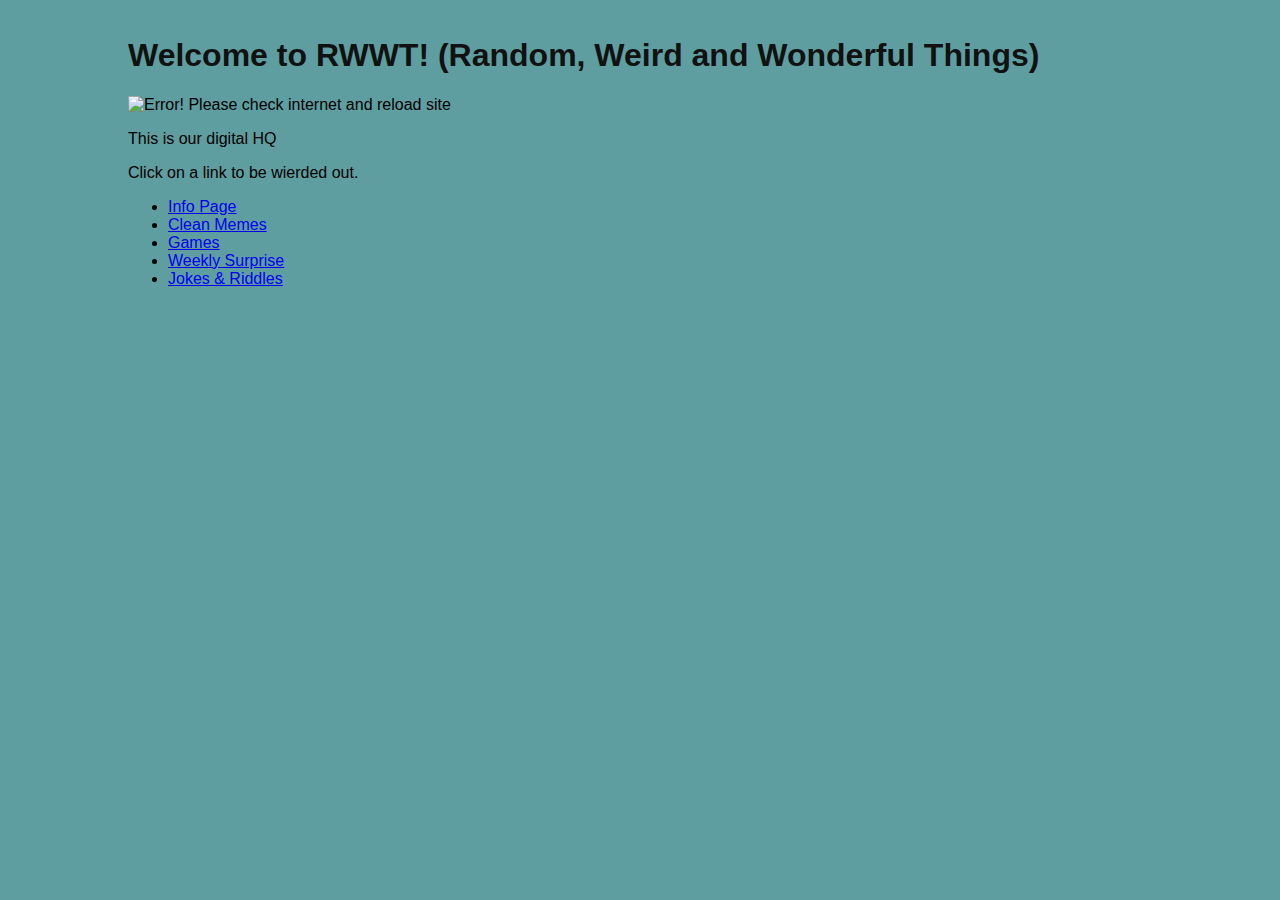
==== index.html @ 086b4fa6 "Added "Jokes.html" and fixes" ====
<!DOCTYPE html>
<html>
    <head>
        <title>Home</title>
        <link type="text/css" rel="stylesheet" href="CSS/RWWT_stylesheet_1.css"/>
    </head>
    <body>
        <h1>Welcome to RWWT! (Random, Weird and Wonderful Things)</h1>
        <p><img src="IMGS/download.jpg" alt="Error! Please check internet and reload site">
        <p>This is our digital HQ</p>
        <p>Click on a link to be wierded out.</p>
        <ul>
        <li class="link"><a href="Info_Page.html">Info Page</a></li>
        <li><a href="Memes.html">Clean Memes</a></li>
        <li><a href="Games.html">Games</a></li>
        <li><a href="Surprise.html">Weekly Surprise</a></li>
        <li><a href="Jokes.html">Jokes & Riddles</a></li>
        </ul>
    </body>
</html>
---- CSS/RWWT_stylesheet_1.css ----
body {
    background-color: cadetblue;
    font-family: sans-serif;
    margin-left: auto;
    margin-right: auto;
    max-width: 1024px;
    min-width: 265px;
    padding-top: 8px;
    padding-bottom: 24px;
    padding-left: 24;
    padding-right: 24;
}
html {
    background: radical-
        gradient(circle, skyblue,
        skyblue 50%, LightCyan 50%, Skyblue);
    background-size: 8px 8px;
}
nav ul {
    list-style-type: none;
    background-color: cadetblue;
    border: 4px solid #111111;
    border-radius: 10px;
    font-family: sans-serif;
    font-weight: bold;
    padding: 16px;
}
nav ul li {
    display: inline;
    border-right: 2px solid #111111;
    padding-right: 8px;
    padding-left: 8px;
}
nav ul li:last-child {
    border-right: none;
}
nav ul li a {
    text-decoration: none;
    color: #111111;
}
h1 {
    color: #111111;
    font-family: sans-serif;
    font-size: 32px;
}
nav ul li {
    display: inline;
    border-right: 2px;
    padding-right: 8px;
}
nav ul {
    list-style-type: none;
    background-color: white;
    border: 4px solid #111111;
    border-radius: 10px;
    font-family: sans-serif;
    font-weight: bold;
    padding: 16px; 
}
nav ul li {
    display: inline;
    border-right: 2px solid #111111;
    padding-right: 8px;
    padding-left: 8px;
}
nav ul li: last-child {
    border-right: none;
}
nav ul li a {
    text-decoration: none;
    color: cornflowerblue;
}
p. subtitle {
    border: 4px solid #00AFEB;
    border-radius: 10px;
    padding: 16px;
    background-color: #C5EBFB;
}
p. subtitle::before {
    color:black;
    content:none;
    font-weight: bold;
}
p. link {
    border: 3px solid black;
}
h2 {
    border-color: aqua;
    border: 4px solid aqua;
}
h3 {
    border: 4px solid red;
}
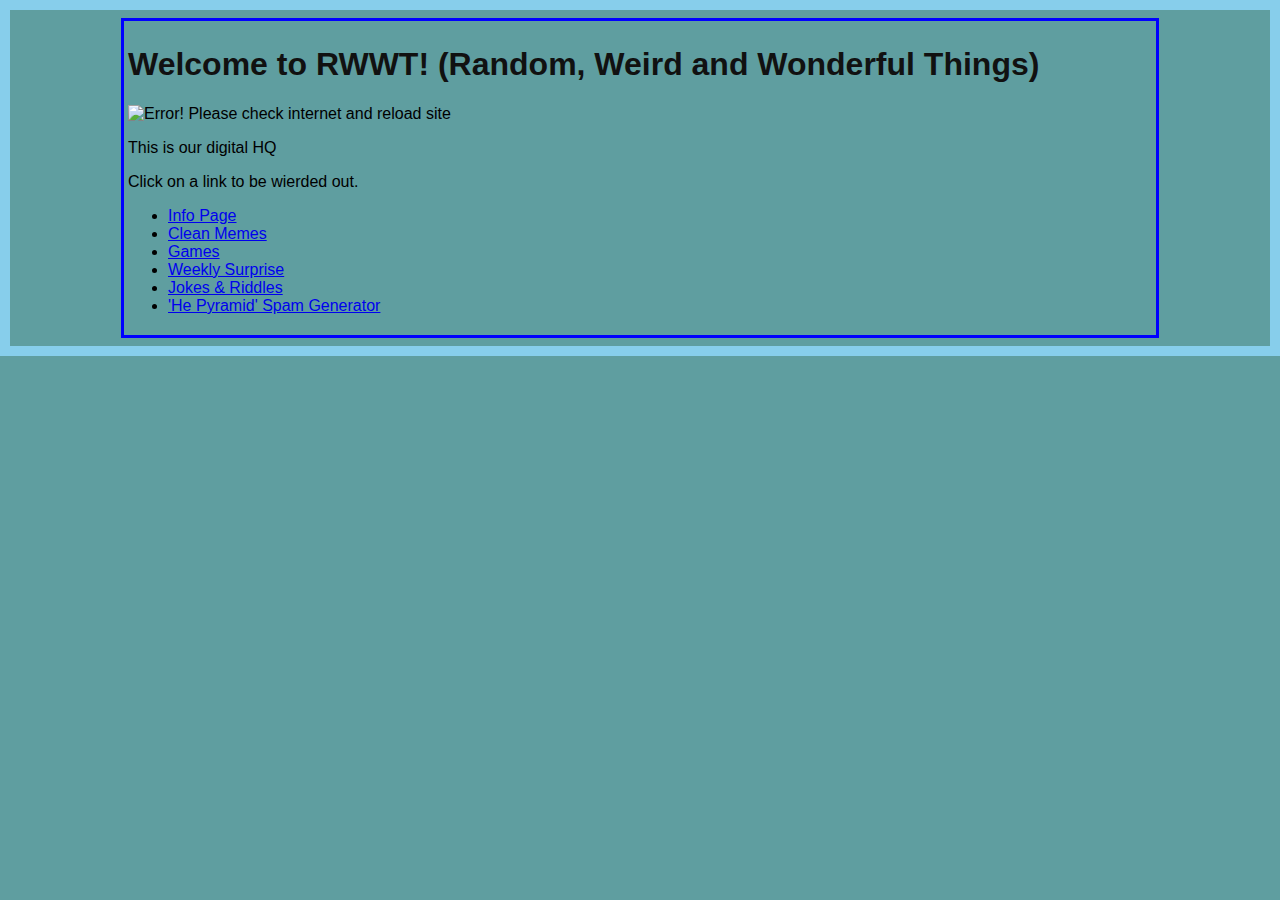
==== commit 338558d1: "Started Speed Cube Section, Added He Gen 1" ====
--- a/index.html
+++ b/index.html
@@ -15,6 +15,7 @@
         <li><a href="Games.html">Games</a></li>
         <li><a href="Surprise.html">Weekly Surprise</a></li>
         <li><a href="Jokes.html">Jokes & Riddles</a></li>
+        <li><a href="he_gen_1.html">'He Pyramid' Spam Generator</a></li>
         </ul>
     </body>
 </html>--- a/CSS/RWWT_stylesheet_1.css
+++ b/CSS/RWWT_stylesheet_1.css
@@ -1,20 +1,18 @@
 body {
     background-color: cadetblue;
+    border: 3px solid Blue;
     font-family: sans-serif;
     margin-left: auto;
     margin-right: auto;
     max-width: 1024px;
     min-width: 265px;
-    padding-top: 8px;
-    padding-bottom: 24px;
-    padding-left: 24;
-    padding-right: 24;
+    padding-top: 4px;
+    padding-bottom: 4px;
+    padding-left: 4px;
+    padding-right: 4px;
 }
 html {
-    background: radical-
-        gradient(circle, skyblue,
-        skyblue 50%, LightCyan 50%, Skyblue);
-    background-size: 8px 8px;
+    border: 10px solid skyblue;
 }
 nav ul {
     list-style-type: none;
@@ -28,8 +26,8 @@
 nav ul li {
     display: inline;
     border-right: 2px solid #111111;
-    padding-right: 8px;
-    padding-left: 8px;
+    padding-right: 4px;
+    padding-left: 4px;
 }
 nav ul li:last-child {
     border-right: none;
@@ -85,9 +83,8 @@
     border: 3px solid black;
 }
 h2 {
-    border-color: aqua;
-    border: 4px solid aqua;
+    border: 4px (50% aqua, 50 crimson);
 }
 h3 {
-    border: 4px solid red;
+    text-decoration-color:crimson;
 }